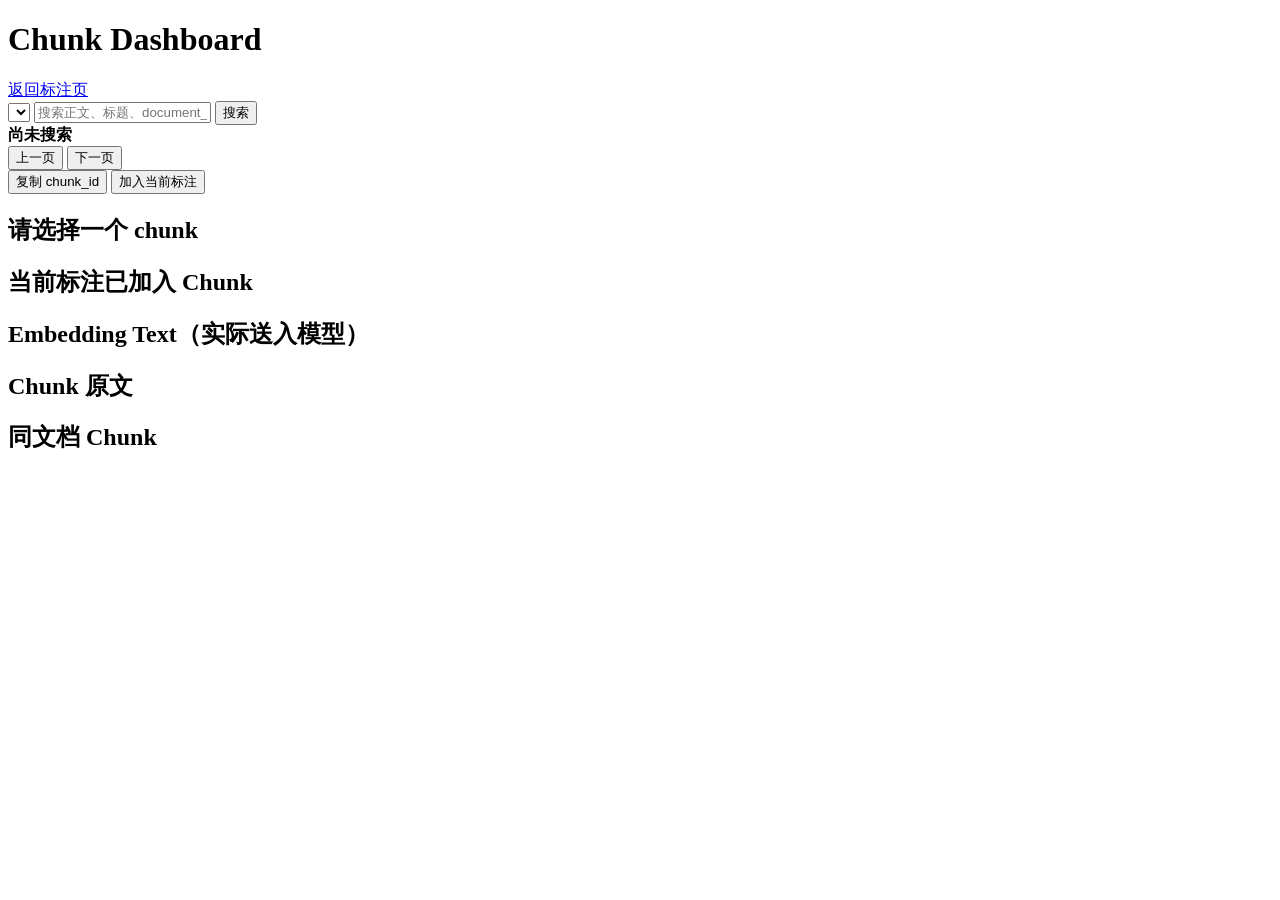
==== app/static/chunks.html @ 5e8f65ba "first commit" ====
<!doctype html>
<html lang="zh-CN">
  <head>
    <meta charset="utf-8" />
    <meta name="viewport" content="width=device-width, initial-scale=1" />
    <title>Chunk Dashboard</title>
    <link rel="stylesheet" href="/style.css" />
  </head>
  <body>
    <div class="chunk-shell">
      <header class="chunk-topbar">
        <div>
          <h1>Chunk Dashboard</h1>
          <span id="caseInfo"></span>
        </div>
        <a class="back-link" href="/">返回标注页</a>
      </header>

      <section class="chunk-search">
        <select id="versionSelect"></select>
        <input id="chunkQuery" placeholder="搜索正文、标题、document_id 或 chunk_id" />
        <button type="button" id="searchBtn">搜索</button>
      </section>

      <main class="chunk-layout">
        <section class="chunk-results">
          <div class="result-head">
            <strong id="resultSummary">尚未搜索</strong>
            <div>
              <button type="button" id="prevPageBtn">上一页</button>
              <button type="button" id="nextPageBtn">下一页</button>
            </div>
          </div>
          <div id="chunkResults" class="result-list"></div>
        </section>

        <section class="chunk-detail">
          <div class="detail-actions">
            <button type="button" id="copyChunkBtn">复制 chunk_id</button>
            <button type="button" id="addChunkBtn">加入当前标注</button>
            <span id="chunkState"></span>
          </div>
          <h2 id="detailTitle">请选择一个 chunk</h2>
          <p id="detailMeta"></p>
          <section id="caseChunksPanel" class="case-chunks-panel">
            <h2>当前标注已加入 Chunk</h2>
            <div id="caseChunks"></div>
          </section>
          <h2>Embedding Text（实际送入模型）</h2>
          <pre id="embeddingText"></pre>
          <h2>Chunk 原文</h2>
          <pre id="detailText"></pre>
          <h2>同文档 Chunk</h2>
          <div id="documentChunks" class="doc-list"></div>
        </section>
      </main>
    </div>
    <script src="/chunks.js"></script>
  </body>
</html>
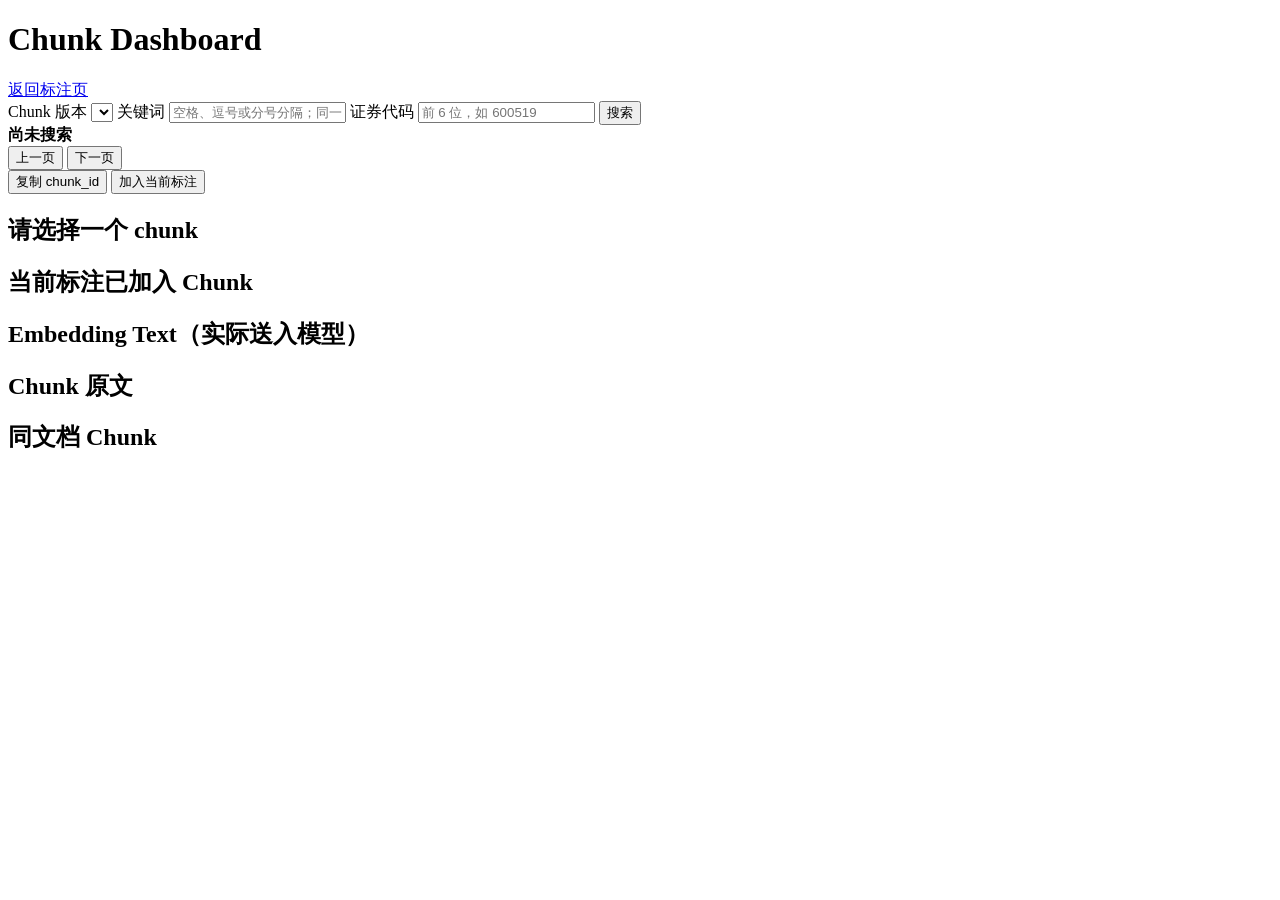
==== commit 3232eb6f: "update: fuction optimizing" ====
--- a/app/static/chunks.html
+++ b/app/static/chunks.html
@@ -4,7 +4,7 @@
     <meta charset="utf-8" />
     <meta name="viewport" content="width=device-width, initial-scale=1" />
     <title>Chunk Dashboard</title>
-    <link rel="stylesheet" href="/style.css" />
+    <link rel="stylesheet" href="/style.css?v=20260816-chunk-search" />
   </head>
   <body>
     <div class="chunk-shell">
@@ -17,11 +17,20 @@
       </header>
 
       <section class="chunk-search">
-        <select id="versionSelect"></select>
-        <input id="chunkQuery" placeholder="搜索正文、标题、document_id 或 chunk_id" />
+        <label class="chunk-filter version-filter">
+          <span>Chunk 版本</span>
+          <select id="versionSelect"></select>
+        </label>
+        <label class="chunk-filter keyword-filter">
+          <span>关键词</span>
+          <input id="chunkQuery" placeholder="空格、逗号或分号分隔；同一 chunk 必须全部命中" />
+        </label>
+        <label class="chunk-filter code-filter">
+          <span>证券代码</span>
+          <input id="companyIdFilter" inputmode="numeric" maxlength="9" placeholder="前 6 位，如 600519" />
+        </label>
         <button type="button" id="searchBtn">搜索</button>
       </section>
-
       <main class="chunk-layout">
         <section class="chunk-results">
           <div class="result-head">
@@ -55,6 +64,6 @@
         </section>
       </main>
     </div>
-    <script src="/chunks.js"></script>
+    <script src="/chunks.js?v=20260816-search-status"></script>
   </body>
 </html>
